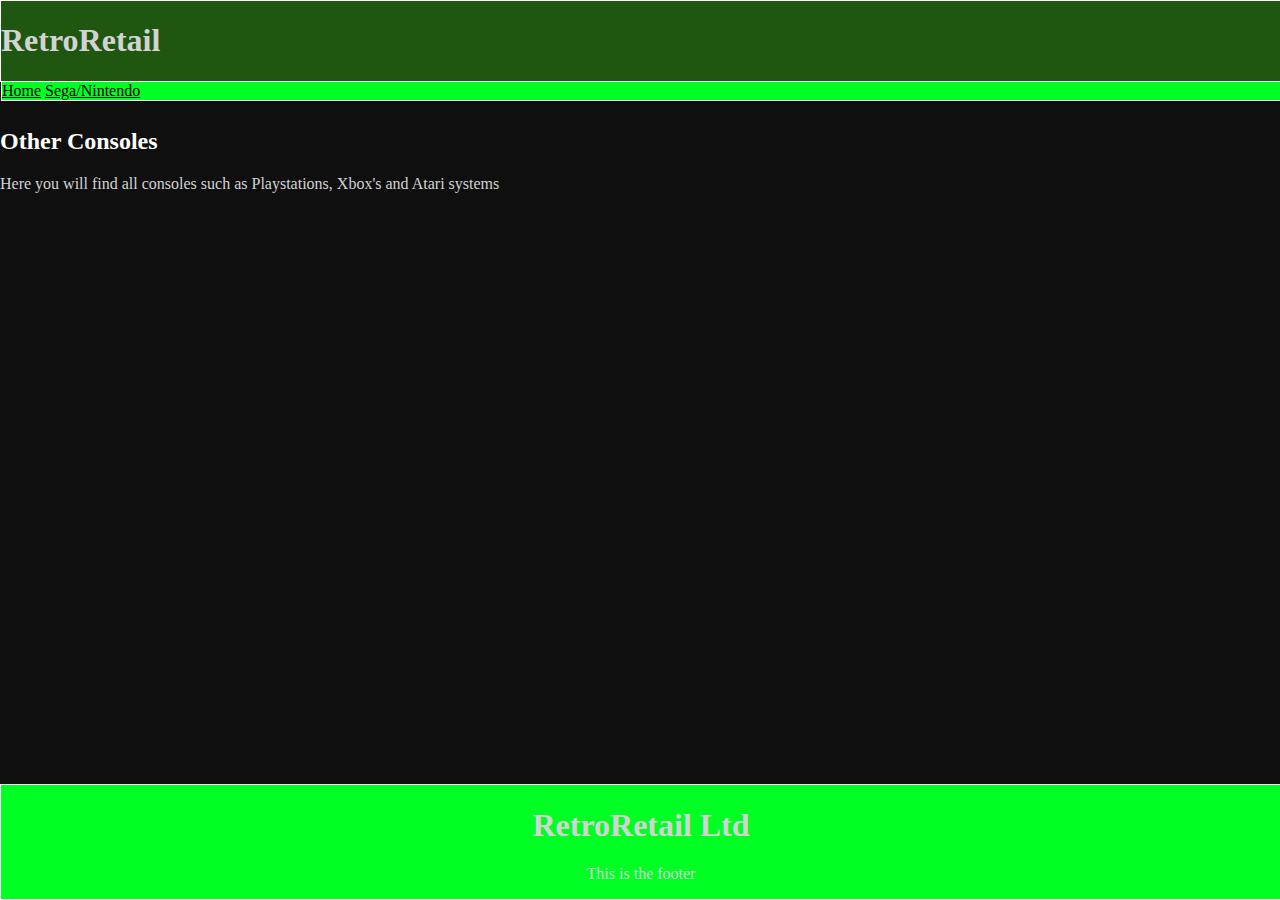
==== other-console.html @ 95a0619a "files uploaded" ====
<!DOCTYPE html>
<html lang = "en">

<head>
    <meta charset="UTF-8">
    <meta name ="viewport" content="width=device-width, initial-scale=1.0">
    <meta http-equiv="X-UA-Compatible" content="ie=edge">
    <meta name="description" content="Template page">
    <meta name="keywords" content="Sections,Article,Footer">
    <title>RetroRetail</title>  
    <link rel = "stylesheet" href="project.css"> 
    <link rel="icon" href = "images/compicon.png">
</head>

<body>
    <header>
        <h1>RetroRetail</h1>

        <nav>
            <a href  = "index.html" style="color: black;" >Home</a>
            <a href  = "sega-nintendo.html" style="color: black;" >Sega/Nintendo</a>
            
        </nav>
    </header>
<main>
    <section>
        <br><br><br><br><br><br>
        <h2 style="color: white;"><b>Other Consoles</b></h2>
        <p>Here you will find all consoles such as Playstations, Xbox's and Atari systems</p>

    </section>
    <aside>
        <h3></h3>
        
    </aside>  

</main>

</body>

<footer>
    <h1>RetroRetail Ltd</h1>
    <p>This is the footer</p>
</footer>

</html>
---- project.css ----
nav{
background-color: #00ff22;
border: 1px solid white;
width: 100%;
float: left;
margin: 0;
padding: 0;
position: fixed;

}

header{
border: 1px solid white;  
background-color: #1f5711;
width: 100%;
float: left;
margin: 0;
padding: 0;
position: fixed; top: 0;
}

footer{
border: 1px solid white;
position: fixed; bottom: 0;
background-color: #00ff22;
text-align: center;
width: 100%;
float: left;
    
    
}
body{
background-color: #0F0F0F;
margin: 0;
padding: 0;
}
head{
    margin: 0;
    padding: 0;
}
p{
    color: lightgrey;
}
h3{
    color: lightgrey;
}
h1{
    color: lightgrey;
}
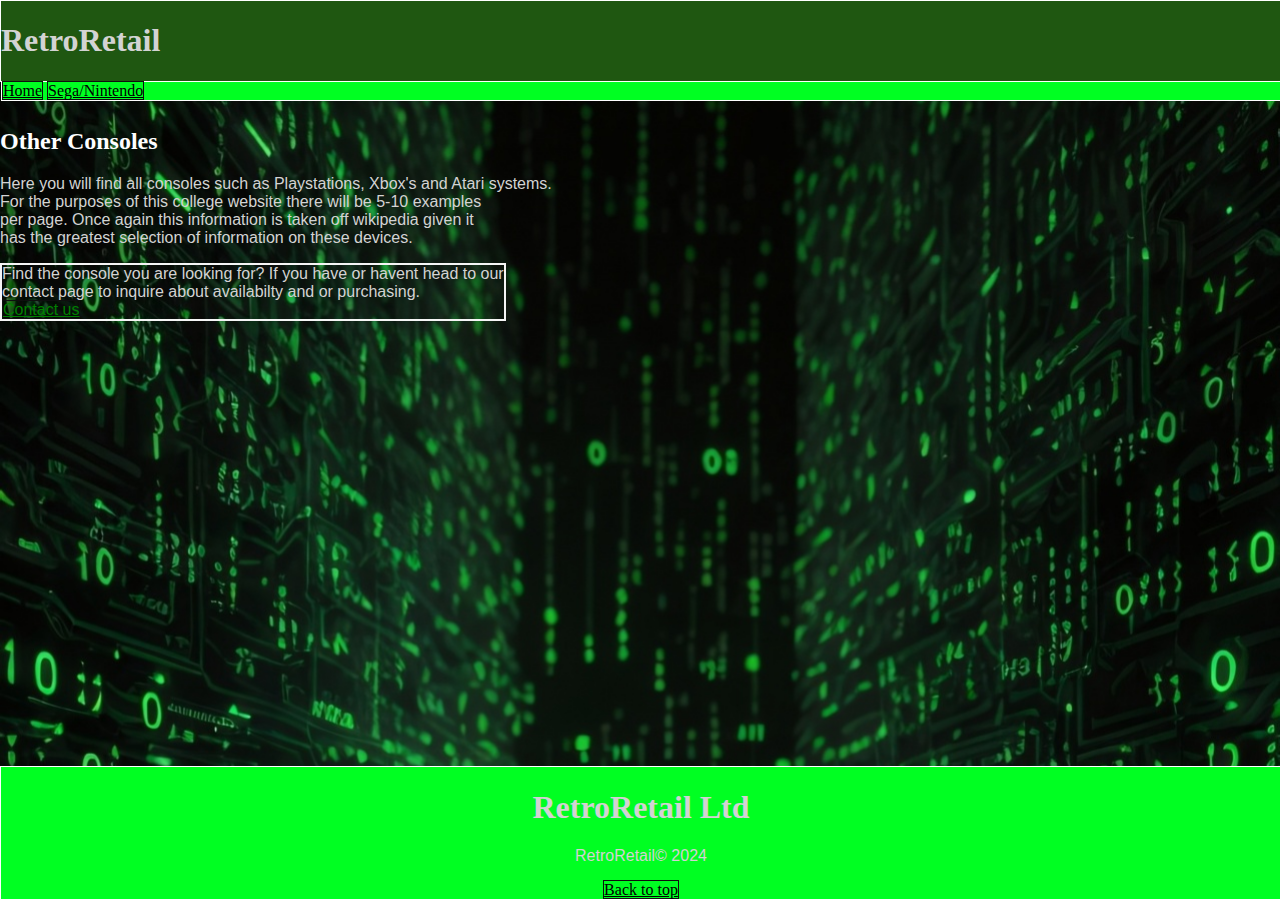
==== commit 61ea37f3: "finalised code" ====
--- a/other-console.html
+++ b/other-console.html
@@ -5,8 +5,8 @@
     <meta charset="UTF-8">
     <meta name ="viewport" content="width=device-width, initial-scale=1.0">
     <meta http-equiv="X-UA-Compatible" content="ie=edge">
-    <meta name="description" content="Template page">
-    <meta name="keywords" content="Sections,Article,Footer">
+    <meta name="description" content="Other Consoles">
+    <meta name="keywords" content="Playstation,Xbox,Atari">
     <title>RetroRetail</title>  
     <link rel = "stylesheet" href="project.css"> 
     <link rel="icon" href = "images/compicon.png">
@@ -26,11 +26,11 @@
     <section>
         <br><br><br><br><br><br>
         <h2 style="color: white;"><b>Other Consoles</b></h2>
-        <p>Here you will find all consoles such as Playstations, Xbox's and Atari systems</p>
+        <p>Here you will find all consoles such as Playstations, Xbox's and Atari systems.<br> For the purposes of this college website there will be 5-10 examples<br> per page. Once again this information is taken off wikipedia given it<br> has the greatest selection of information on these devices.</p>
 
     </section>
     <aside>
-        <h3></h3>
+        <p class="border">Find the console you are looking for? If you have or havent head to our<br> contact page to inquire about availabilty and or purchasing.<br> <a href="contact.html" style="color: green;">Contact us</a></p>
         
     </aside>  
 
@@ -40,7 +40,8 @@
 
 <footer>
     <h1>RetroRetail Ltd</h1>
-    <p>This is the footer</p>
+    <p>RetroRetail© 2024</p>
+    <a href="#top" style="color: black;">Back to top</a>
 </footer>
 
 </html>--- a/project.css
+++ b/project.css
@@ -21,18 +21,31 @@
 
 footer{
 border: 1px solid white;
-position: fixed; bottom: 0;
+position: fixed;
+left: 0;
+bottom: 0;
+width: 100%;
 background-color: #00ff22;
 text-align: center;
-width: 100%;
-float: left;
+height: 120;
+}
+
+
+a{
+    border: 1px solid #0F0F0F;
+}
     
     
-}
+
 body{
 background-color: #0F0F0F;
 margin: 0;
 padding: 0;
+background-image: url('images/background2.jpg');
+  background-repeat: no-repeat;
+  background-attachment: fixed;
+  background-size: cover;
+  margin-bottom: 500px;
 }
 head{
     margin: 0;
@@ -40,10 +53,33 @@
 }
 p{
     color: lightgrey;
+    font-family: Arial;
 }
 h3{
-    color: lightgrey;
+    color: white;
 }
 h1{
     color: lightgrey;
+}
+h4{
+    color: lightgrey;
+}
+.border { 
+    border: whitesmoke 2px solid;
+    width: max-content;
+  }
+tr{
+    text-align: center;
+    color: lightgrey;
+    border: 1px solid whitesmoke;
+}
+td{
+    text-align: center;
+    color: lightgrey;
+    border: 1px solid whitesmoke;
+}
+th{
+    text-align: center;
+    color: lightgrey;
+    border: 1px solid whitesmoke;
 }